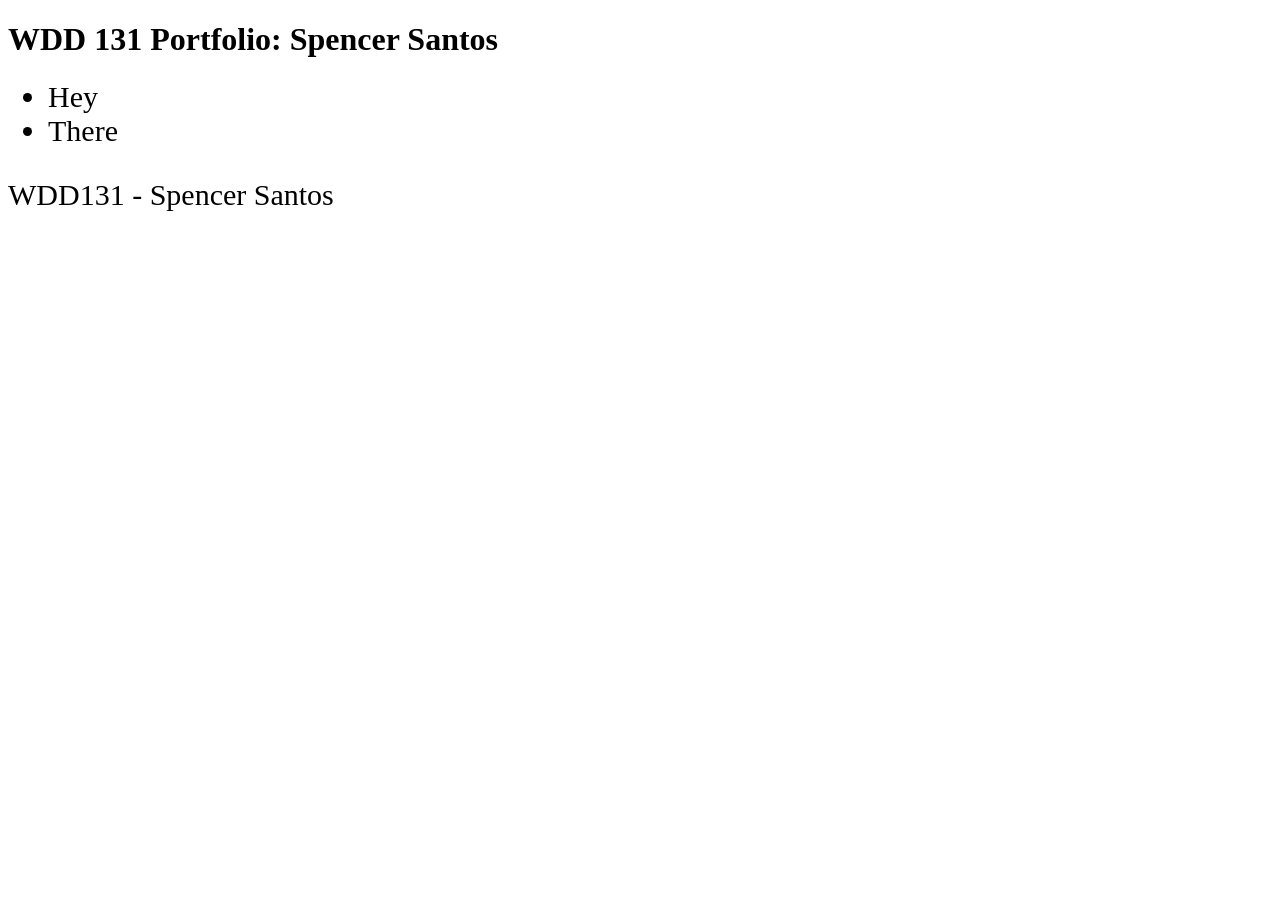
==== index.html @ 892db0ce "First commits" ====
<!DOCTYPE html>
<html lang="en">
    <head>
        <meta name="author" content="Spencer Santos">
        <meta name="description" content="The homepage for my WDD131 class.">
        <meta charset="UTF-8">
        <meta name="viewport" content="width=device-width, initial-scale=1.0">
        <title>WDD131 - Santos</title>
        <link rel="stylesheet" href="styles.css">
    </head>
    <body>
        <header>
            <h1>WDD 131 Portfolio: Spencer Santos</h1>
        </header>
        <main>
            <ul>
                <li>Hey</li>
                <li>There</li>
            </ul>
        </main>
        <footer>
            <p>WDD131 - Spencer Santos</p>
        </footer>
    </body>
</html>
---- styles.css ----
h1 {
    font-size: 2em;
}

p, li {
    font-size: 30px;
}
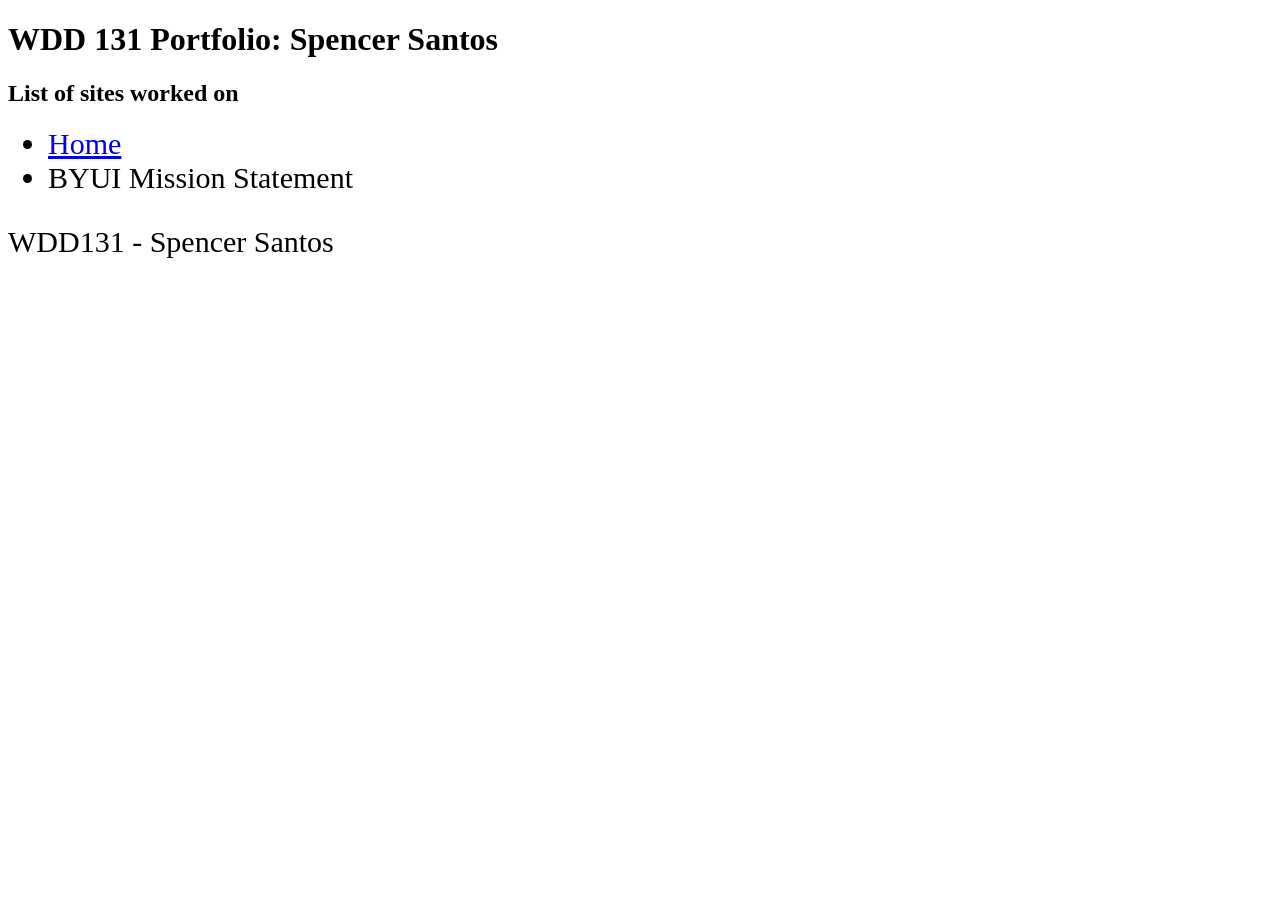
==== commit 03b0658c: "Updated indexhtml" ====
--- a/index.html
+++ b/index.html
@@ -7,15 +7,17 @@
         <meta name="viewport" content="width=device-width, initial-scale=1.0">
         <title>WDD131 - Santos</title>
         <link rel="stylesheet" href="styles.css">
+        <!--https://spencehere.github.io/wdd131/-->
     </head>
     <body>
         <header>
             <h1>WDD 131 Portfolio: Spencer Santos</h1>
+            <h2>List of sites worked on</h2>
         </header>
         <main>
             <ul>
-                <li>Hey</li>
-                <li>There</li>
+                <li><a href="https://spencehere.github.io/wdd131/">Home</a></li>
+                <li><a href="https://spencehere.github.io/wdd131/mission/index.html"></a>BYUI Mission Statement</li>
             </ul>
         </main>
         <footer>
